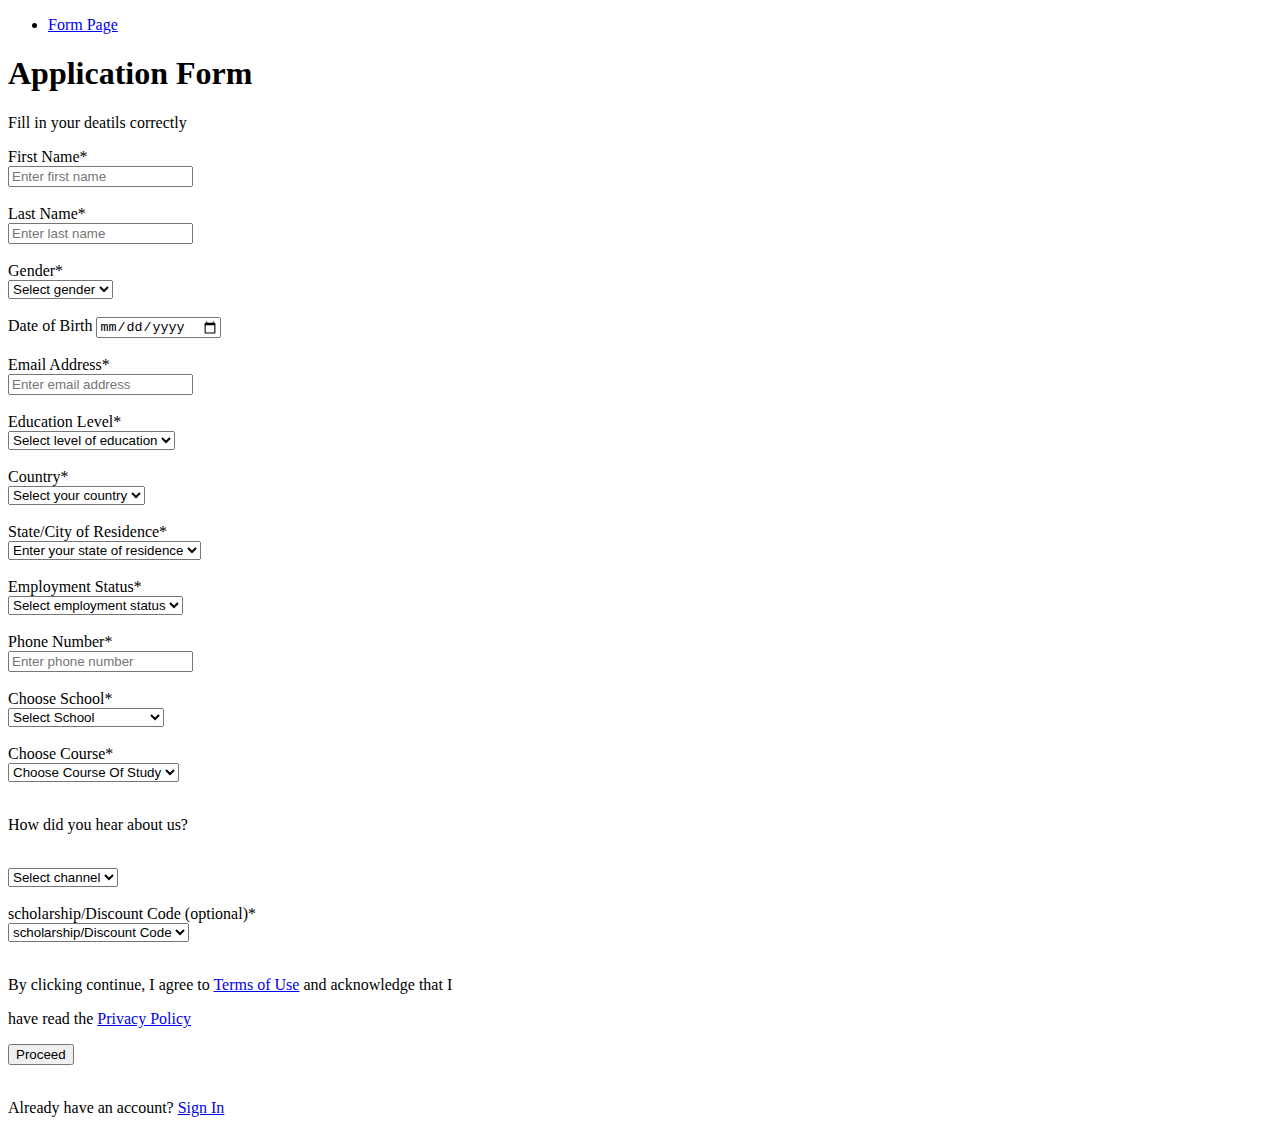
==== form.html @ 4fdda47a "first commit" ====
<!DOCTYPE html>
<html lang="en">
  <head>
    <meta charset="UTF-8" />
    <meta name="viewport" content="width=device-width, initial-scale=1.0" />
    <title>Form Page</title>
    <link href="form.css" rel="stylesheet"
  </head>



  <body>
    <nav>
      <ul>
        <li><a href="#">Form Page</a></li>
      </ul>
    </nav>

    <h1>Application Form</h1>
    <p>Fill in your deatils correctly</p>

    <form action="process_form.phd" method="post">

      <div class="caleb">
        <label for="name">First Name*</label><br />
        <input
          type="text"
          id="name"
          name="name"
          placeholder="Enter first name"
          required
        /><br /><br />
      

      
        <label for="name">Last Name*</label><br />
        <input
          type="text"
          id="name"
          name="name"
          placeholder="Enter last name"
          required
        /><br /><br />
      

      
        <label for="gender">Gender*</label><br />
        <select id="gender" name="gender" required>
          <option disabled selected value="Select gender">Select gender</option>
          <option value="Male">Male</option>
          <option value="Female">Female</option>
          <option value="Other">Other</option>
        </select>
        <br /><br />
      

      
        <label for="dob">Date of Birth</label>
        <input type="date" id="dob" name="dob" /><br /><br />
      

      
        <label for="email">Email Address*</label><br />
        <input
          type="email"
          id="email"
          name="email"
          placeholder="Enter email address"
          required
        /><br /><br />
      

      
        <label for="education">Education Level*</label><br />
        <select id="education" name="level">
          <option disabled selected value="Select education level">Select level of education</option>
          <option value="level">Secondary Education</option>
          <option value="level">Primary Education</option>
          <option value="level">Bachelor's Degree</option>
          <option value="level">Master's Degree</option></select><br /><br />
      

      
        <label for="country">Country*</label><br />
        <select id="country" name="country">
          <option disabled selected value="Select country">Select your country</option>
          <option value="country">Nigeria</option>
          <option value="country">USA</option>
          <option value="country">Kenya</option>
          <option value="country">Ghana</option></select><br /><br />
      

      
        <label for="state">State/City of Residence*</label><br />
        <select id="state" name="state">
          <option disabled selected value="Select state">Enter your state of residence</option>
          <option value="state">Enugu</option>
          <option value="state">Lagos</option>
          <option value="state">Ebonyi</option>
          <option value="state">Benin</option></select><br /><br />
      </div>


      <div class="Livinus">
        <label for="employment">Employment Status*</label><br />
        <select id="employment" name="work">
          <option disabled selected value="Select employment status">
            Select employment status
          </option>
          <option value="work">Self-Employed</option>
          <option value="work">Unemployed</option>
          <option value="work">Employed</option></select
        ><br /><br />

      
        <label for="number">Phone Number*</label><br />
        <input
          type="number"
          id="number"
          name="number"
          placeholder="Enter phone number"
          required
        /><br /><br />
      

      
        <label for="school">Choose School*</label><br />
        <select id="school" name="school">
          <option disabled selected value="Select school">Select School</option>
          <option value="school">School Of Engineering</option>
          <option value="school">School Of Marketing</option>
          <option value="school">School Of Product</option></select
        ><br /><br />
    

    
        <label for="course">Choose Course*</label><br />
        <select id="course" name="course">
          <option disabled selected value="Select course">Choose Course Of Study</option>
          <option value="school">Frontend Engineering</option>
          <option value="school">Backend Engineering</option>
          <option value="school">Cloud Engineering</option></select
        ><br /><br />
    

      <p>How did you hear about us?</p><br />

      
        <select id="course" name="channel">
          <option disabled selected value="Select channel">Select channel</option>
          <option value="school"></option>
          <option value="school"></option>
          <option value="school"></option></select
        ><br /><br />
      

      
        <label for="scholarship">scholarship/Discount Code (optional)*</label><br />
        <select id="course" name="course">
          <option disabled selected value="scholarship/Discount Code">scholarship/Discount Code</option>
          <option value="school">Livinus</option>
          <option value="school">Caleb</option>
          <option value="school">Onah</option></select
        ><br /><br />
      </div>


      <p class="chi">
        By clicking continue, I agree to
        <a href="http://Terms of use">Terms of Use</a> and acknowledge that I
      </p>
      <p>have read the <a href="http://Privacy Policy">Privacy Policy</a></p>
      <button>Proceed</button><br /><br />

      <p>Already have an account? <a href="http://portal.altschoolafrica.com">Sign In</a></p>
    </form>
  </body>
</html>
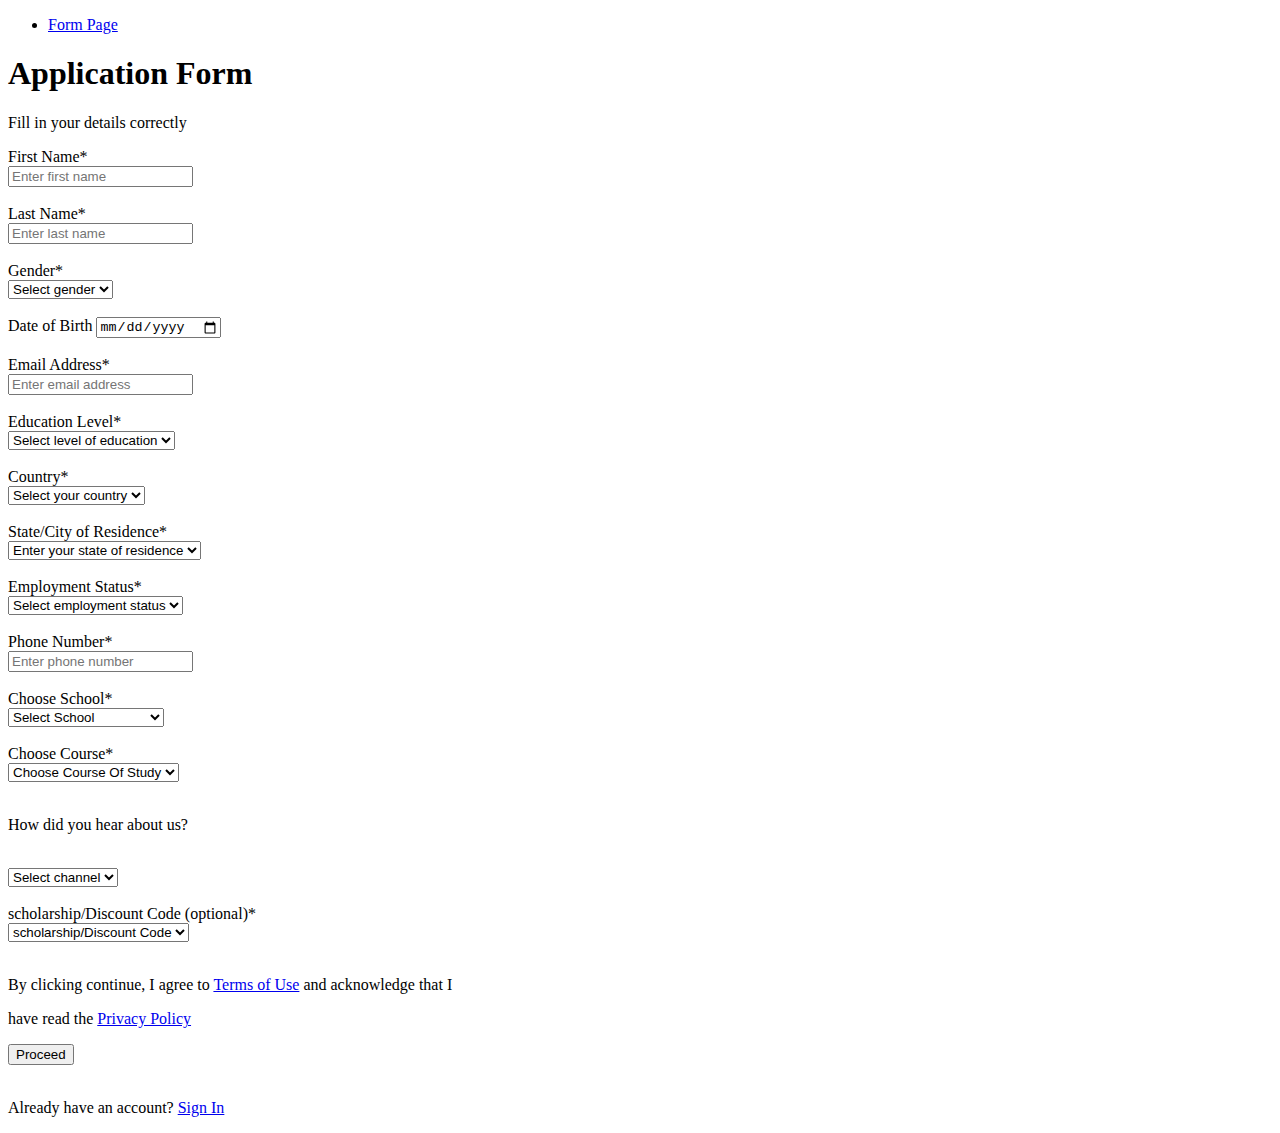
==== commit 49be6eaa: "spelling correction" ====
--- a/form.html
+++ b/form.html
@@ -17,7 +17,7 @@
     </nav>
 
     <h1>Application Form</h1>
-    <p>Fill in your deatils correctly</p>
+    <p>Fill in your details correctly</p>
 
     <form action="process_form.phd" method="post">
 
